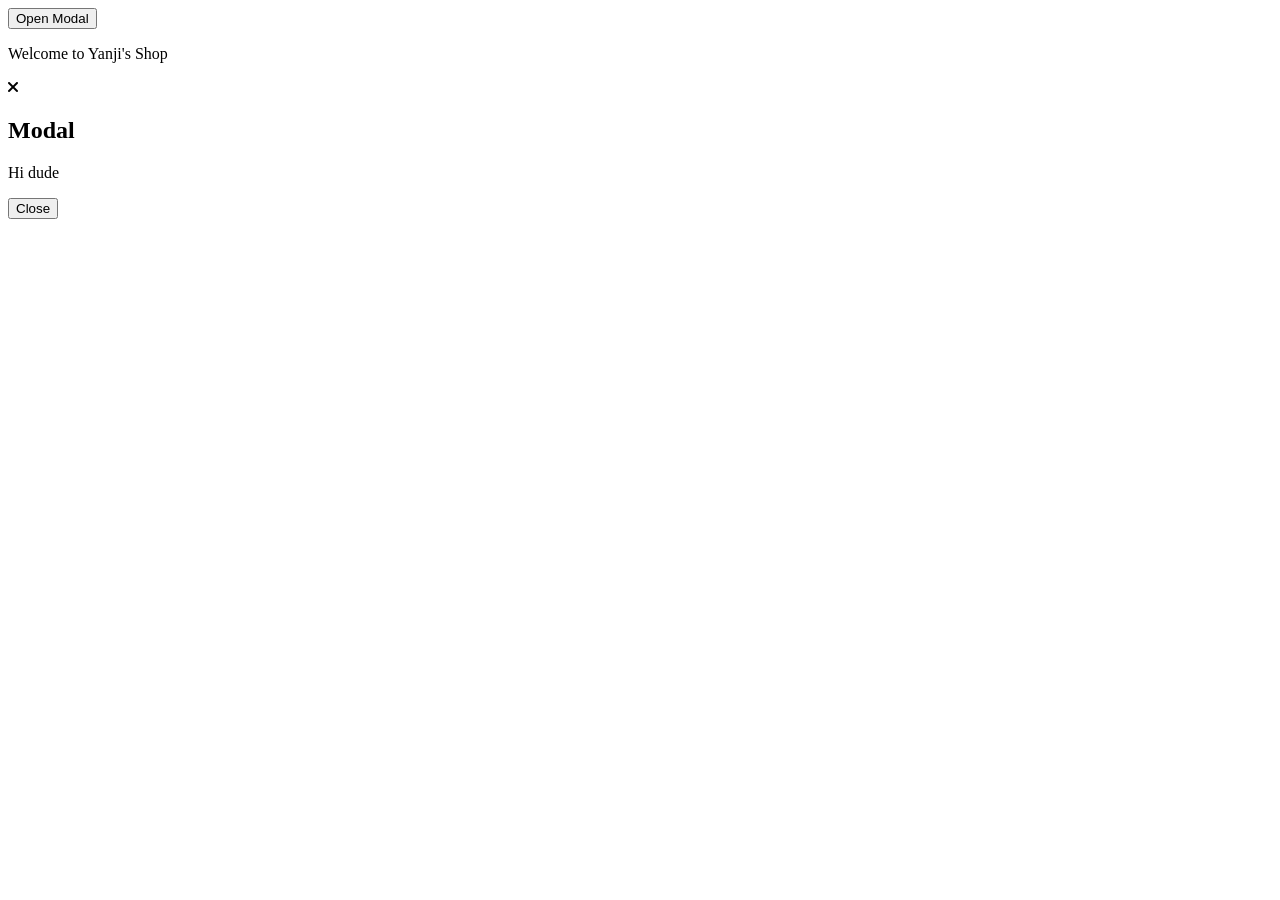
==== index.html @ 1cb61e35 "Rename popup.html to index.html" ====
<!DOCTYPE html>
<html lang="en">
    <head>
        <meta charset="UTF-8" />
        <meta http-equiv="X-UA-Compatible" content="IE=edge" />
        <meta name="viewport" content="width=device-width, initial-scale=1.0" />
        <link rel="stylesheet" href="./popup.css" />
        <link rel="stylesheet" href="./reset.css" />
        <link rel="preconnect" href="https://fonts.googleapis.com" />
        <link rel="preconnect" href="https://fonts.gstatic.com" crossorigin />
        <link
            href="https://fonts.googleapis.com/css2?family=Poppins:wght@300;400;700&display=swap"
            rel="stylesheet"
        />
        <title>Document</title>
        <link
        rel="stylesheet"
        href="https://cdnjs.cloudflare.com/ajax/libs/font-awesome/6.0.0-beta3/css/all.min.css"
        integrity="sha512-Fo3rlrZj/k7ujTnHg4CGR2D7kSs0v4LLanw2qksYuRlEzO+tcaEPQogQ0KaoGN26/zrn20ImR1DfuLWnOo7aBA=="
        crossorigin="anonymous"
        referrerpolicy="no-referrer"
        />
        <link
        href="https://unpkg.com/boxicons@2.1.1/css/boxicons.min.css"
        rel="stylesheet"
        />
    </head>
    <body>
        <button class="open__modal-ptn">Open Modal</button>
        <div class="modal hide">
            <div class="modal__inner">
                <div class="modal__header">
                    <p>Welcome to Yanji's Shop</p>
                    <i class="fas fa-times"></i>
                </div>
                <div class="modal__body">
                    <h2>Modal</h2>
                    <p>Hi dude</p>
                </div>
                <div class="modal__footer">
                    <button>Close</button>
                </div>
            </div>
        </div>
    </body>
    <script src="popup.js"></script>
</html>
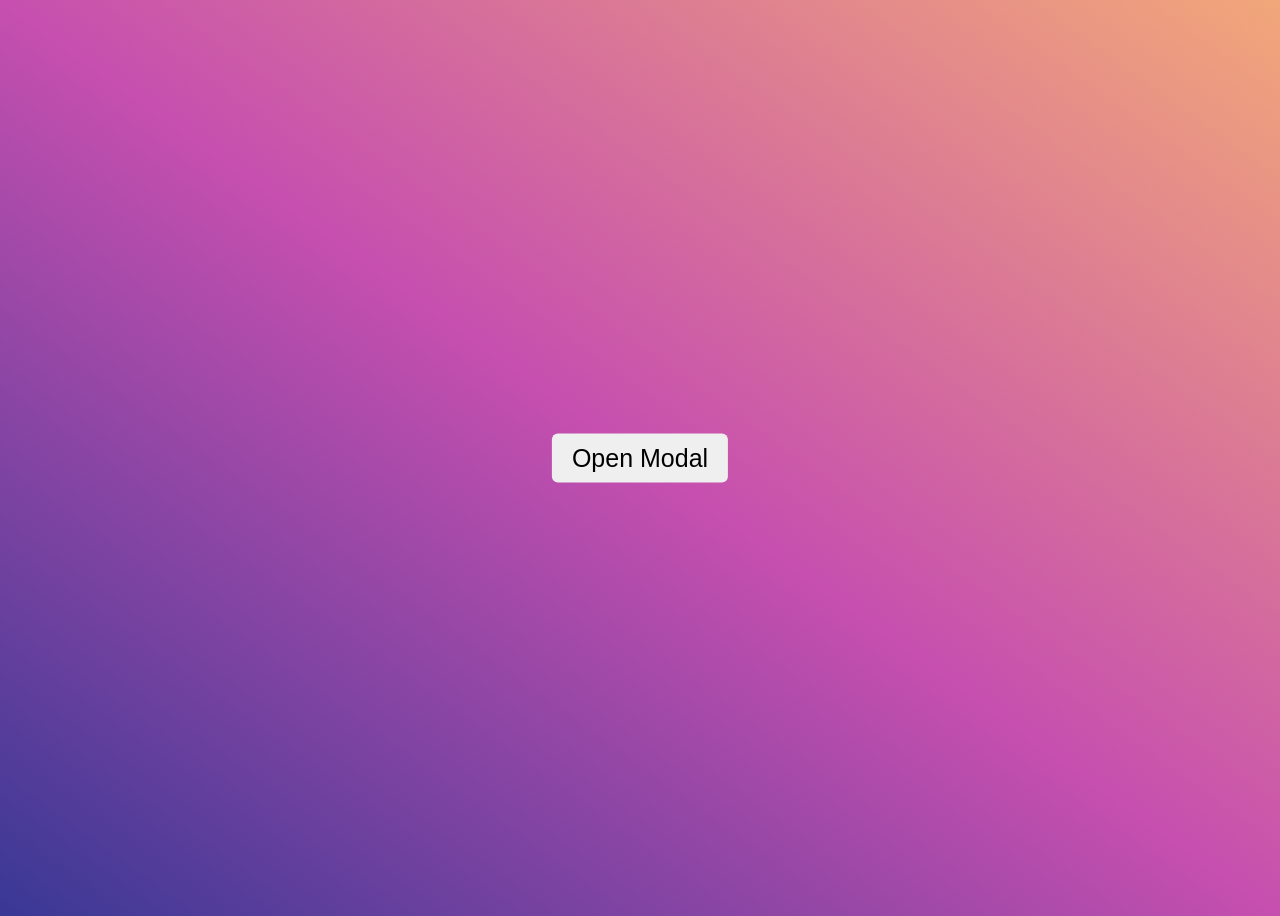
==== commit 23b7555f: "Update index.html" ====
--- a/index.html
+++ b/index.html
@@ -4,8 +4,8 @@
         <meta charset="UTF-8" />
         <meta http-equiv="X-UA-Compatible" content="IE=edge" />
         <meta name="viewport" content="width=device-width, initial-scale=1.0" />
-        <link rel="stylesheet" href="./popup.css" />
-        <link rel="stylesheet" href="./reset.css" />
+        <link rel="stylesheet" href="./index.css" />
+        <link rel="stylesheet" href="./index.css" />
         <link rel="preconnect" href="https://fonts.googleapis.com" />
         <link rel="preconnect" href="https://fonts.gstatic.com" crossorigin />
         <link
--- a/index.css
+++ b/index.css
@@ -0,0 +1,112 @@
+:root {
+    --primary-color: #df6266;
+}
+
+html {
+    font-size: 62.5%;
+}
+* {
+    box-sizing: border-box;
+}
+
+body {
+    font-family: "Poppins", sans-serif;
+    font-size: 1.6rem;
+    font-weight: normal;
+    height: 100vh;
+    overflow: hidden;
+    background-image: linear-gradient(
+        to left bottom,
+        #f2a779,
+        #c64faf,
+        #393895
+    );
+}
+
+.open__modal-ptn {
+    padding: 1rem 2rem;
+    border: none;
+    outline: none;
+    border-radius: 0.6rem;
+    position: relative;
+    top: 50%;
+    left: 50%;
+    transform: translate(-50%, -50%);
+    font-size: 2.5rem;
+}
+
+.modal {
+    position: fixed;
+    top: 0;
+    height: 100vh;
+    width: 100vw;
+    background: rgba(0, 0, 0, 0.5);
+}
+
+.modal__inner {
+    width: 40rem;
+    position: relative;
+    top: 30%;
+    margin: 0 auto;
+    background: white;
+    border-radius: 0.5rem;
+    overflow: hidden;
+    animation: modalShow 1.2s ease;
+}
+
+.modal__header {
+    display: flex;
+    justify-content: space-between;
+    align-items: center;
+    padding: 1.5rem;
+    background: var(--primary-color);
+    color: white;
+}
+
+i:hover {
+    cursor: pointer;
+    color: #03a9f4;
+}
+
+.modal__body {
+    padding: 1.5rem;
+}
+
+.modal__body h2 {
+    color: var(--primary-color);
+    margin-bottom: 1rem;
+}
+
+.modal__footer {
+    padding: 1.5rem;
+    text-align: right;
+}
+
+.modal__footer button {
+    padding: 1rem 2rem;
+    color: white;
+    background: var(--primary-color);
+    border: none;
+    border-radius: 0.5rem;
+    outline: none;
+    cursor: pointer;
+}
+
+button:hover {
+    background-image: linear-gradient(to right bottom, rgba(3, 168, 244, 0.534), #965cf4);
+}
+
+.hide {
+    display: none;
+}
+
+@keyframes modalShow {
+    from {
+        top: -2rem;
+        opacity: 0;
+    }
+    to {
+        top: 30%;
+        opacity: 1;
+    }
+}
--- a/index.css
+++ b/index.css
@@ -0,0 +1,112 @@
+:root {
+    --primary-color: #df6266;
+}
+
+html {
+    font-size: 62.5%;
+}
+* {
+    box-sizing: border-box;
+}
+
+body {
+    font-family: "Poppins", sans-serif;
+    font-size: 1.6rem;
+    font-weight: normal;
+    height: 100vh;
+    overflow: hidden;
+    background-image: linear-gradient(
+        to left bottom,
+        #f2a779,
+        #c64faf,
+        #393895
+    );
+}
+
+.open__modal-ptn {
+    padding: 1rem 2rem;
+    border: none;
+    outline: none;
+    border-radius: 0.6rem;
+    position: relative;
+    top: 50%;
+    left: 50%;
+    transform: translate(-50%, -50%);
+    font-size: 2.5rem;
+}
+
+.modal {
+    position: fixed;
+    top: 0;
+    height: 100vh;
+    width: 100vw;
+    background: rgba(0, 0, 0, 0.5);
+}
+
+.modal__inner {
+    width: 40rem;
+    position: relative;
+    top: 30%;
+    margin: 0 auto;
+    background: white;
+    border-radius: 0.5rem;
+    overflow: hidden;
+    animation: modalShow 1.2s ease;
+}
+
+.modal__header {
+    display: flex;
+    justify-content: space-between;
+    align-items: center;
+    padding: 1.5rem;
+    background: var(--primary-color);
+    color: white;
+}
+
+i:hover {
+    cursor: pointer;
+    color: #03a9f4;
+}
+
+.modal__body {
+    padding: 1.5rem;
+}
+
+.modal__body h2 {
+    color: var(--primary-color);
+    margin-bottom: 1rem;
+}
+
+.modal__footer {
+    padding: 1.5rem;
+    text-align: right;
+}
+
+.modal__footer button {
+    padding: 1rem 2rem;
+    color: white;
+    background: var(--primary-color);
+    border: none;
+    border-radius: 0.5rem;
+    outline: none;
+    cursor: pointer;
+}
+
+button:hover {
+    background-image: linear-gradient(to right bottom, rgba(3, 168, 244, 0.534), #965cf4);
+}
+
+.hide {
+    display: none;
+}
+
+@keyframes modalShow {
+    from {
+        top: -2rem;
+        opacity: 0;
+    }
+    to {
+        top: 30%;
+        opacity: 1;
+    }
+}
